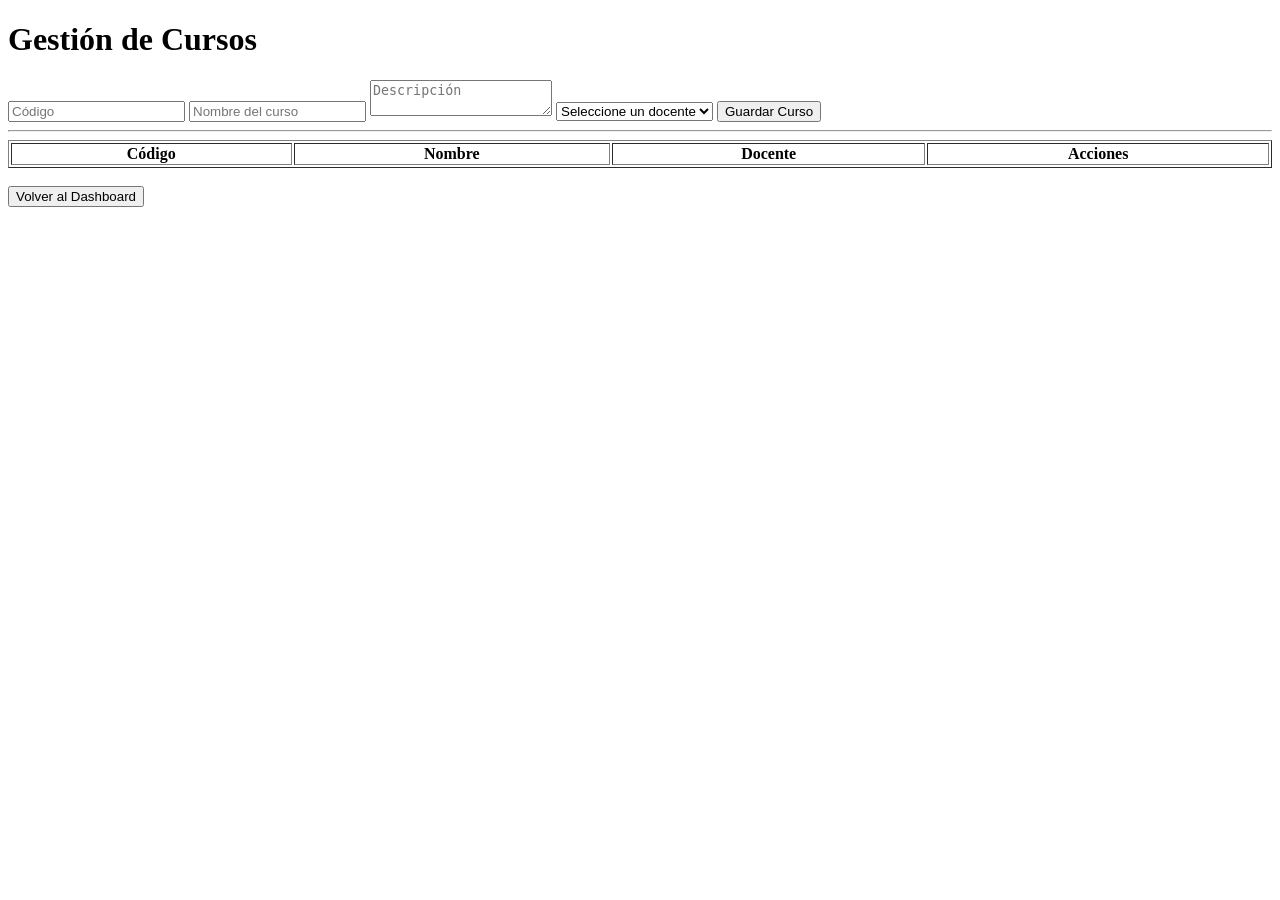
==== pages/cursos.html @ f34368fb "feat:sapakles:doy inicio a mi proyecto" ====
<!DOCTYPE html>
<html lang="es">
<head>
    <meta charset="UTF-8">
    <title>Gestión de Cursos</title>
    <link rel="stylesheet" href="../styles/global.css">
</head>
<body>

<div class="dashboard">
    <h1>Gestión de Cursos</h1>

    <form id="formCurso">
        <input type="text" id="codigoCurso" placeholder="Código" required>
        <input type="text" id="nombreCurso" placeholder="Nombre del curso" required>
        <textarea id="descripcionCurso" placeholder="Descripción"></textarea>

        <select id="docenteSelect" required>
            <option value="">Seleccione un docente</option>
        </select>

        <button type="submit">Guardar Curso</button>
    </form>

    <hr>

    <table border="1" width="100%">
        <thead>
            <tr>
                <th>Código</th>
                <th>Nombre</th>
                <th>Docente</th>
                <th>Acciones</th>
            </tr>
        </thead>
        <tbody id="tablaCursos"></tbody>
    </table>

    <br>
    <button onclick="window.location.href='../dashboard.html'">
        Volver al Dashboard
    </button>
</div>

<script src="../scrips/storage.js"></script>
<script src="../scrips/auth.js"></script>
<script src="../scrips/cursos.js"></script>

</body>
</html>
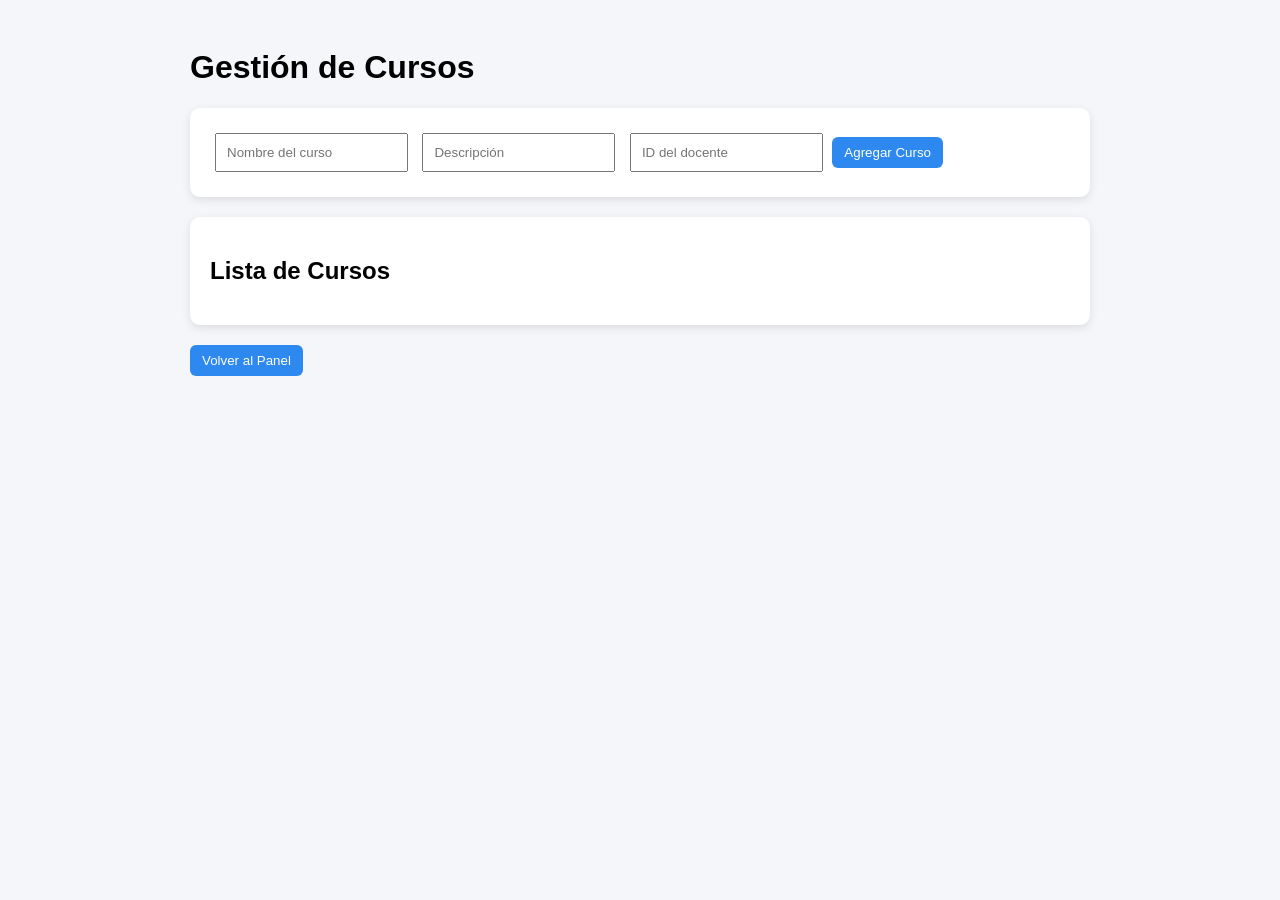
==== commit 560273a2: "feat: :sparkles: actualid¿sacion y construcion de modulos" ====
--- a/pages/cursos.html
+++ b/pages/cursos.html
@@ -1,50 +1,30 @@
 <!DOCTYPE html>
 <html lang="es">
 <head>
-    <meta charset="UTF-8">
-    <title>Gestión de Cursos</title>
-    <link rel="stylesheet" href="../styles/global.css">
+<meta charset="UTF-8">
+<title>Gestión de Cursos</title>
+<link rel="stylesheet" href="../styles/cursos.css">
 </head>
 <body>
 
-<div class="dashboard">
+<div class="container">
     <h1>Gestión de Cursos</h1>
 
-    <form id="formCurso">
-        <input type="text" id="codigoCurso" placeholder="Código" required>
-        <input type="text" id="nombreCurso" placeholder="Nombre del curso" required>
-        <textarea id="descripcionCurso" placeholder="Descripción"></textarea>
+    <div class="form-card">
+        <input type="text" id="nombre" placeholder="Nombre del curso">
+        <input type="text" id="descripcion" placeholder="Descripción">
+        <input type="text" id="docenteId" placeholder="ID del docente">
+        <button onclick="agregarCurso()">Agregar Curso</button>
+    </div>
 
-        <select id="docenteSelect" required>
-            <option value="">Seleccione un docente</option>
-        </select>
+    <div class="list-card">
+        <h2>Lista de Cursos</h2>
+        <div id="listaCursos"></div>
+    </div>
 
-        <button type="submit">Guardar Curso</button>
-    </form>
-
-    <hr>
-
-    <table border="1" width="100%">
-        <thead>
-            <tr>
-                <th>Código</th>
-                <th>Nombre</th>
-                <th>Docente</th>
-                <th>Acciones</th>
-            </tr>
-        </thead>
-        <tbody id="tablaCursos"></tbody>
-    </table>
-
-    <br>
-    <button onclick="window.location.href='../dashboard.html'">
-        Volver al Dashboard
-    </button>
+    <button onclick="window.location.href='panel.html'">Volver al Panel</button>
 </div>
 
-<script src="../scrips/storage.js"></script>
-<script src="../scrips/auth.js"></script>
-<script src="../scrips/cursos.js"></script>
-
+<script src="../scripts/cursos.js"></script>
 </body>
 </html>
--- a/styles/cursos.css
+++ b/styles/cursos.css
@@ -0,0 +1,37 @@
+body {
+    font-family: Arial;
+    background: #f4f6f9;
+    padding: 20px;
+}
+
+.container {
+    max-width: 900px;
+    margin: auto;
+}
+
+.form-card, .list-card {
+    background: white;
+    padding: 20px;
+    margin-bottom: 20px;
+    border-radius: 10px;
+    box-shadow: 0 3px 10px rgba(0,0,0,0.1);
+}
+
+input {
+    padding: 10px;
+    margin: 5px;
+}
+
+button {
+    padding: 8px 12px;
+    background: #2d89ef;
+    color: white;
+    border: none;
+    border-radius: 6px;
+    cursor: pointer;
+}
+
+.curso-item {
+    padding: 10px;
+    border-bottom: 1px solid #ddd;
+}
